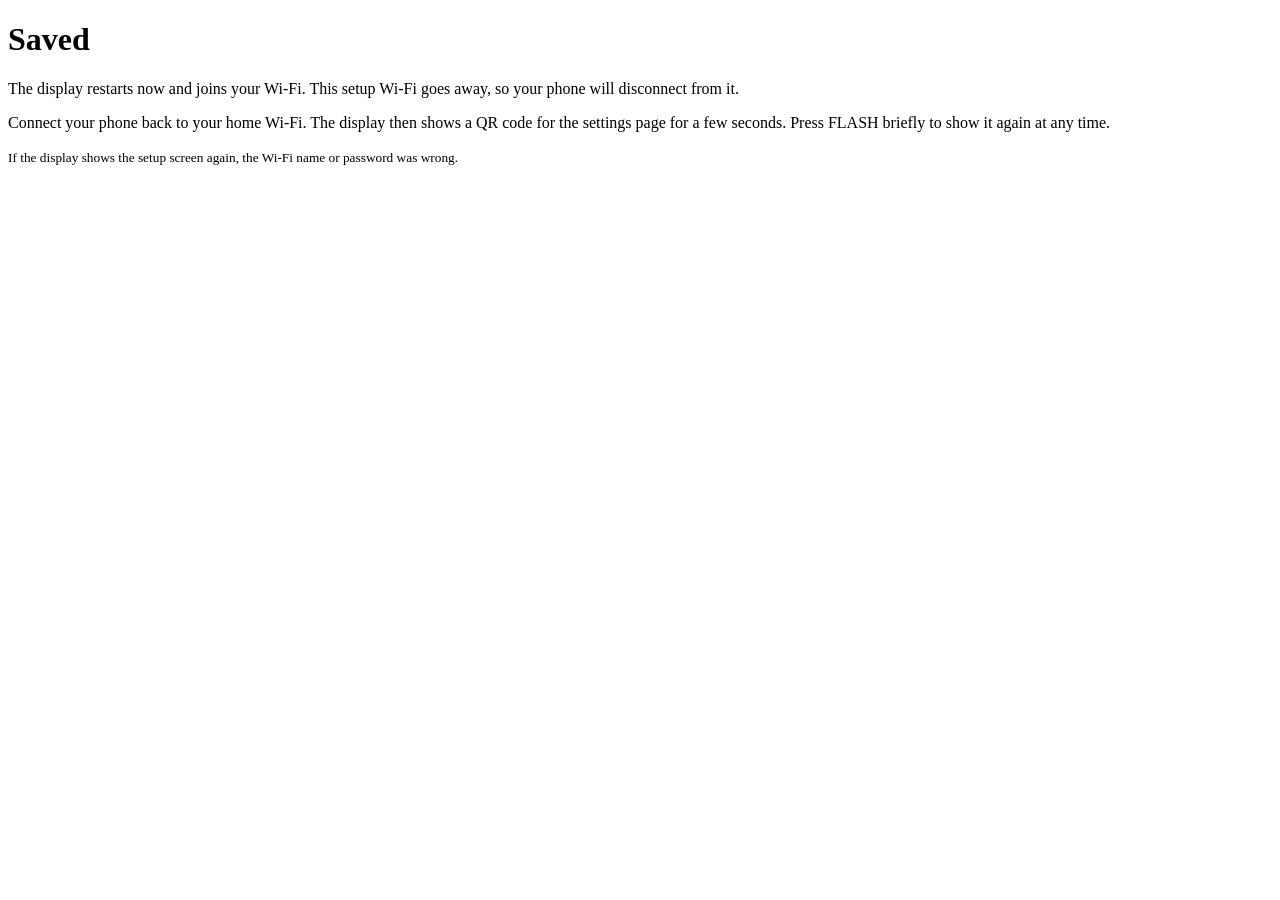
==== src/www/saved.html @ dc3ac7cb "asset list editor, private keyboard" ====
<!doctype html>
<html lang=en>
<meta charset=utf-8>
<meta name=viewport content="width=device-width,initial-scale=1">
<title>Saved</title>
<link rel=stylesheet href=/s.css>
<h1>Saved</h1>
<p>The display restarts now and joins your Wi-Fi. This setup Wi-Fi goes away, so your phone
will disconnect from it.</p>
<p>Connect your phone back to your home Wi-Fi. The display then shows a QR code for the settings
page for a few seconds. Press FLASH briefly to show it again at any time.</p>
<p><small>If the display shows the setup screen again, the Wi-Fi name or password was wrong.</small></p>
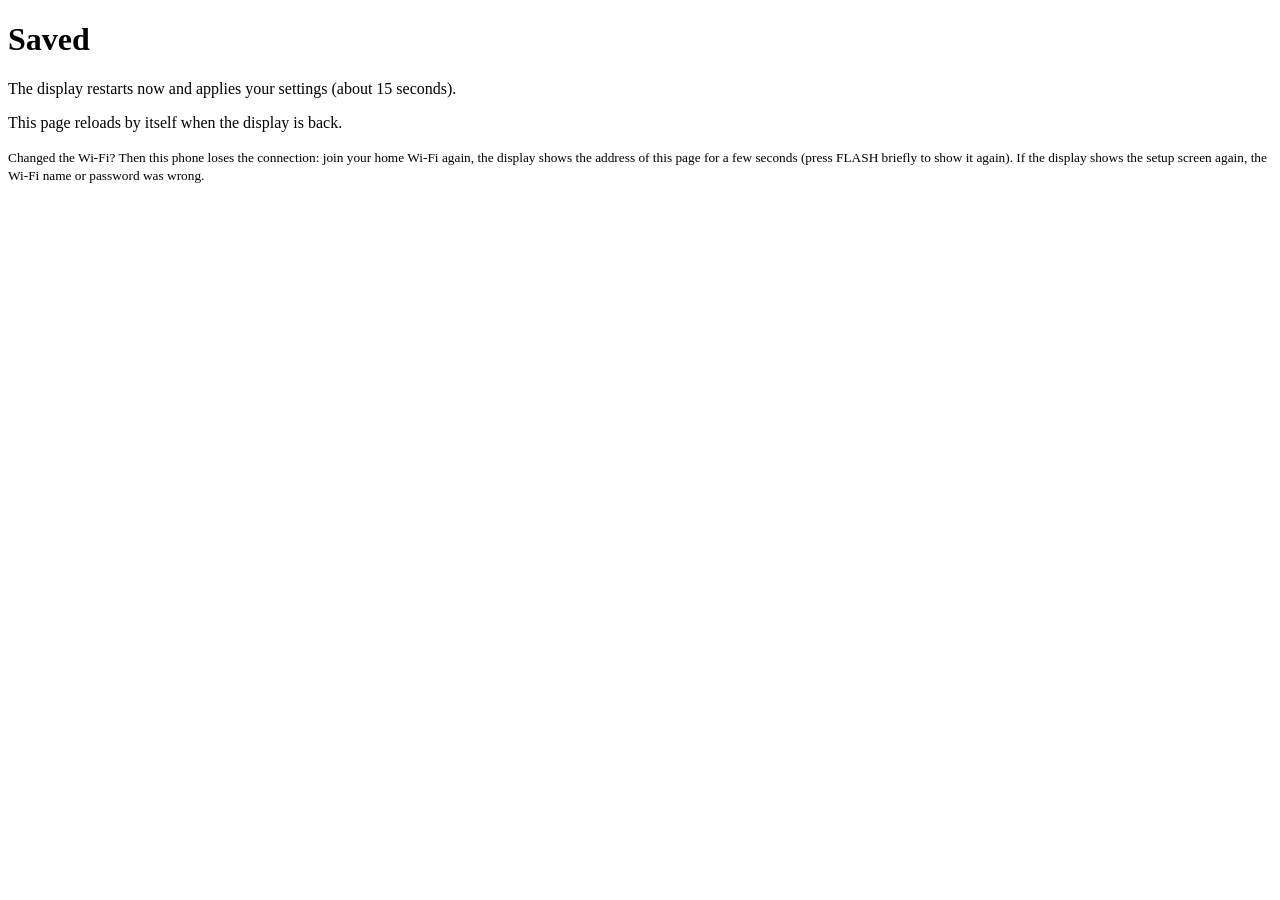
==== commit ddd4a09d: "save form via reboot" ====
--- a/src/www/saved.html
+++ b/src/www/saved.html
@@ -5,8 +5,16 @@
 <title>Saved</title>
 <link rel=stylesheet href=/s.css>
 <h1>Saved</h1>
-<p>The display restarts now and joins your Wi-Fi. This setup Wi-Fi goes away, so your phone
-will disconnect from it.</p>
-<p>Connect your phone back to your home Wi-Fi. The display then shows a QR code for the settings
-page for a few seconds. Press FLASH briefly to show it again at any time.</p>
-<p><small>If the display shows the setup screen again, the Wi-Fi name or password was wrong.</small></p>
+<p>The display restarts now and applies your settings (about 15 seconds).</p>
+<p id=wait>This page reloads by itself when the display is back.</p>
+<p><small>Changed the Wi-Fi? Then this phone loses the connection: join your home Wi-Fi again,
+the display shows the address of this page for a few seconds (press FLASH briefly to show it
+again). If the display shows the setup screen again, the Wi-Fi name or password was wrong.</small></p>
+<script>
+// poll until the device answers again, then back to the form
+let n = 0;
+const t = setInterval(() => {
+  if (++n > 40) { clearInterval(t); document.getElementById('wait').textContent = 'No answer, reload manually.'; return; }
+  fetch('/s.css', {cache: 'no-store'}).then(r => { if (r.ok) { clearInterval(t); location.href = '/?ok'; } }).catch(() => {});
+}, 3000);
+</script>
